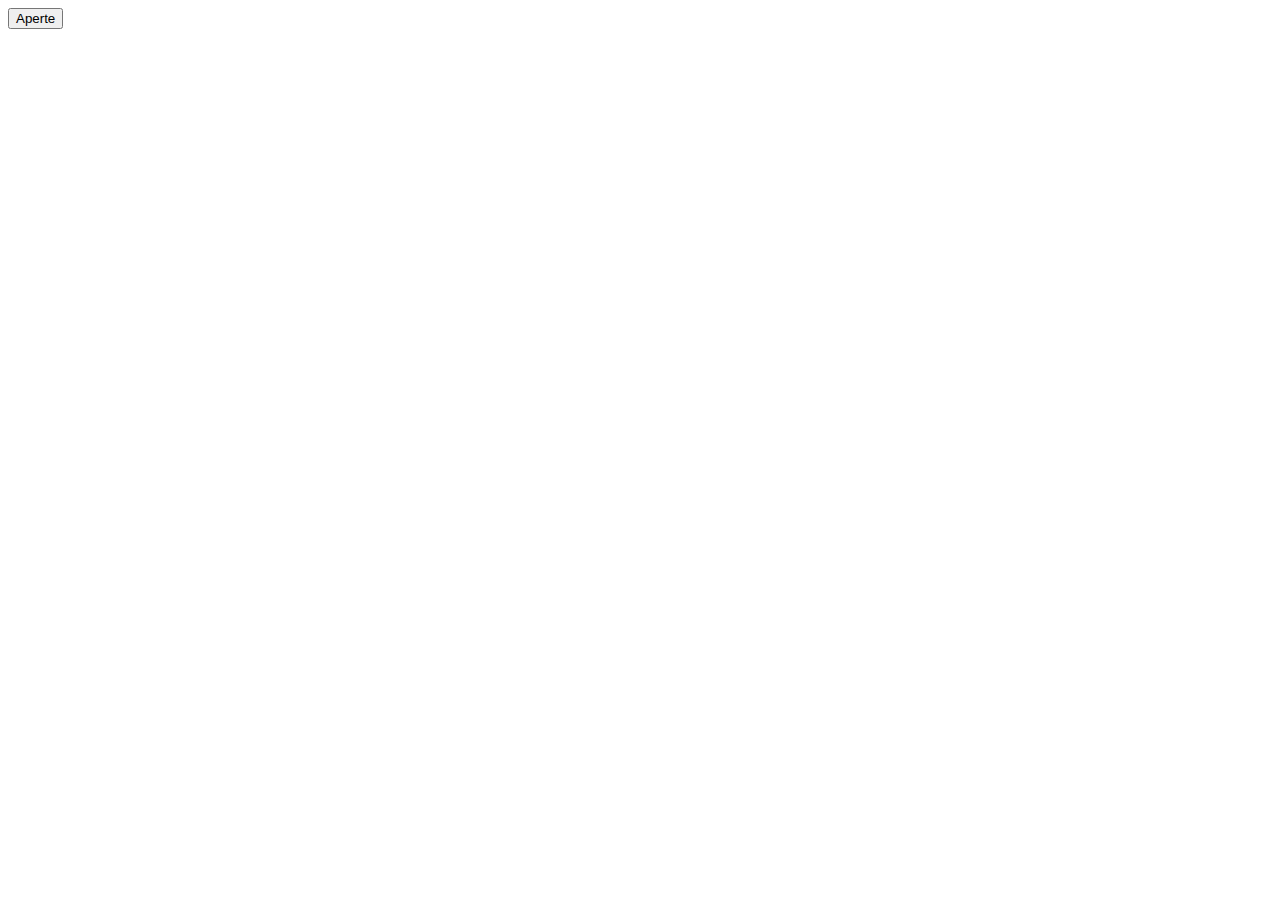
==== index.html @ a77c6645 "arquivos" ====
<!DOCTYPE html>
<html lang="en">
<head>
    <meta charset="UTF-8">
    <meta name="viewport" content="width=device-width, initial-scale=1.0">
    <title>Adivinhar número</title>
    <link rel="stylesheet" href="style.css">
</head>
<body>
    <button id="botao">Aperte</button>
    <script src="index.js"></script>
</body>
</html>
---- style.css ----
#botao {
    position:relative;
}
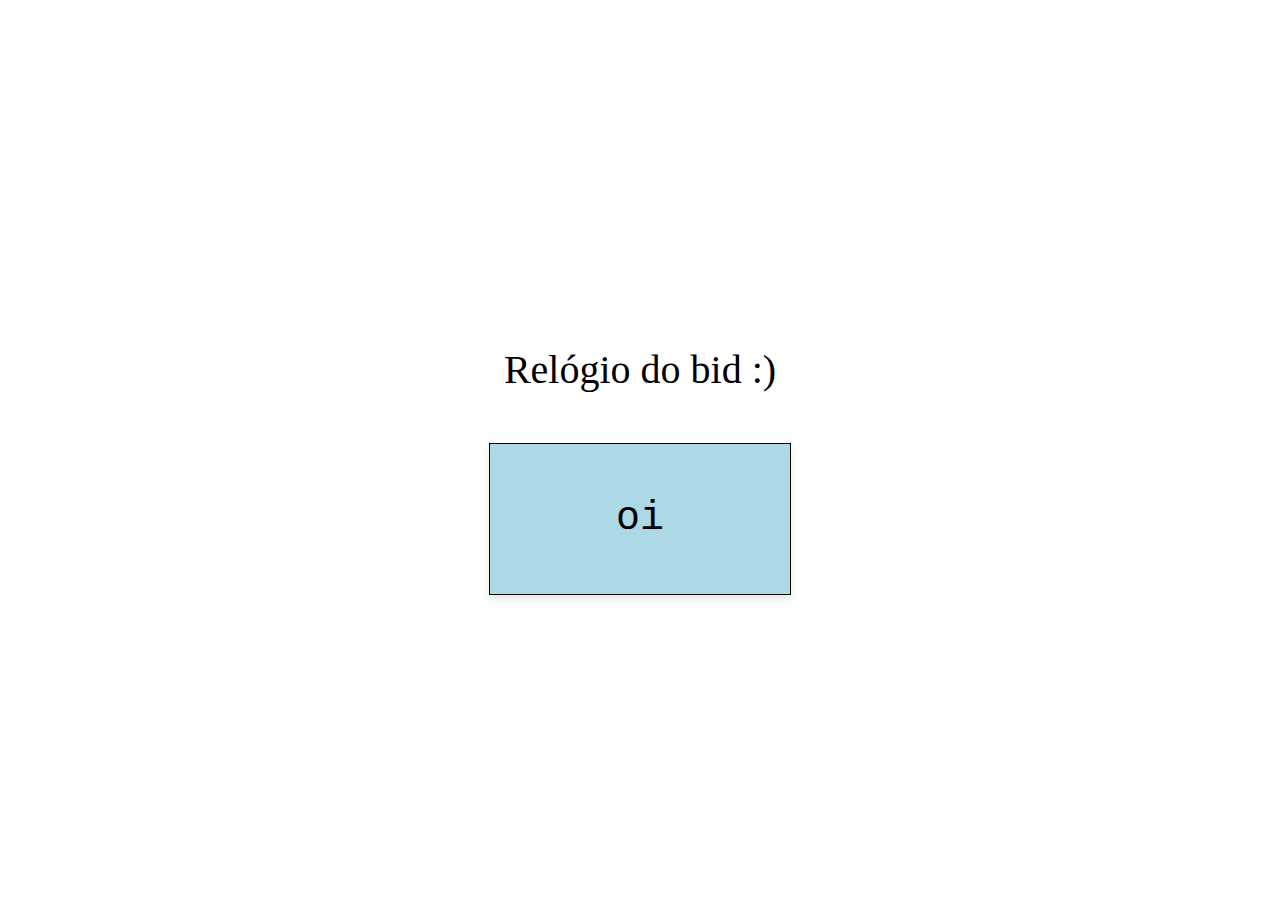
==== commit 7fd52214: "clock website made, it can show the current hour, minutes and seconds" ====
--- a/index.html
+++ b/index.html
@@ -1,13 +1,19 @@
 <!DOCTYPE html>
 <html lang="en">
+
 <head>
     <meta charset="UTF-8">
     <meta name="viewport" content="width=device-width, initial-scale=1.0">
     <title>Adivinhar número</title>
     <link rel="stylesheet" href="style.css">
 </head>
+
 <body>
-    <button id="botao">Aperte</button>
+    <p id="title">Relógio do bid :)</p>
+    <div id="caixa">
+        <p id="hora">00:00:00</p>
+    </div>
     <script src="index.js"></script>
 </body>
+
 </html>--- a/style.css
+++ b/style.css
@@ -1,3 +1,32 @@
-#botao {
-    position:relative;
+body, html {
+    height: 100%;
+    margin: 0;
+    display: flex;
+    justify-content: center;
+    align-items: center;
+    font-family: 'Arial', sans-serif; /* Fonte básica, você pode substituir por uma fonte específica */
+    flex-direction: column; /* Adiciona isso para alinhar os itens verticalmente */
+}
+
+#caixa {
+    width: 300px; /* Aumenta a largura */
+    height: 150px; /* Aumenta a altura */
+    display: flex;
+    justify-content: center;
+    align-items: center;
+    background-color: lightblue;
+    border: 1px solid black;
+    box-shadow: 0 4px 8px rgba(0, 0, 0, 0.1); /* Adiciona uma sombra para um efeito mais legal */
+    margin-top: 10px; /* Adiciona espaço entre o parágrafo e a div */
+}
+
+#hora {
+    margin: 0;
+    font-size: 2.5em; /* Aumenta o tamanho da fonte */
+    font-family: 'Courier New', Courier, monospace; 
+}
+
+#title {
+    font-size:40px;
+    font-family:'Comic Sans MS';
 }